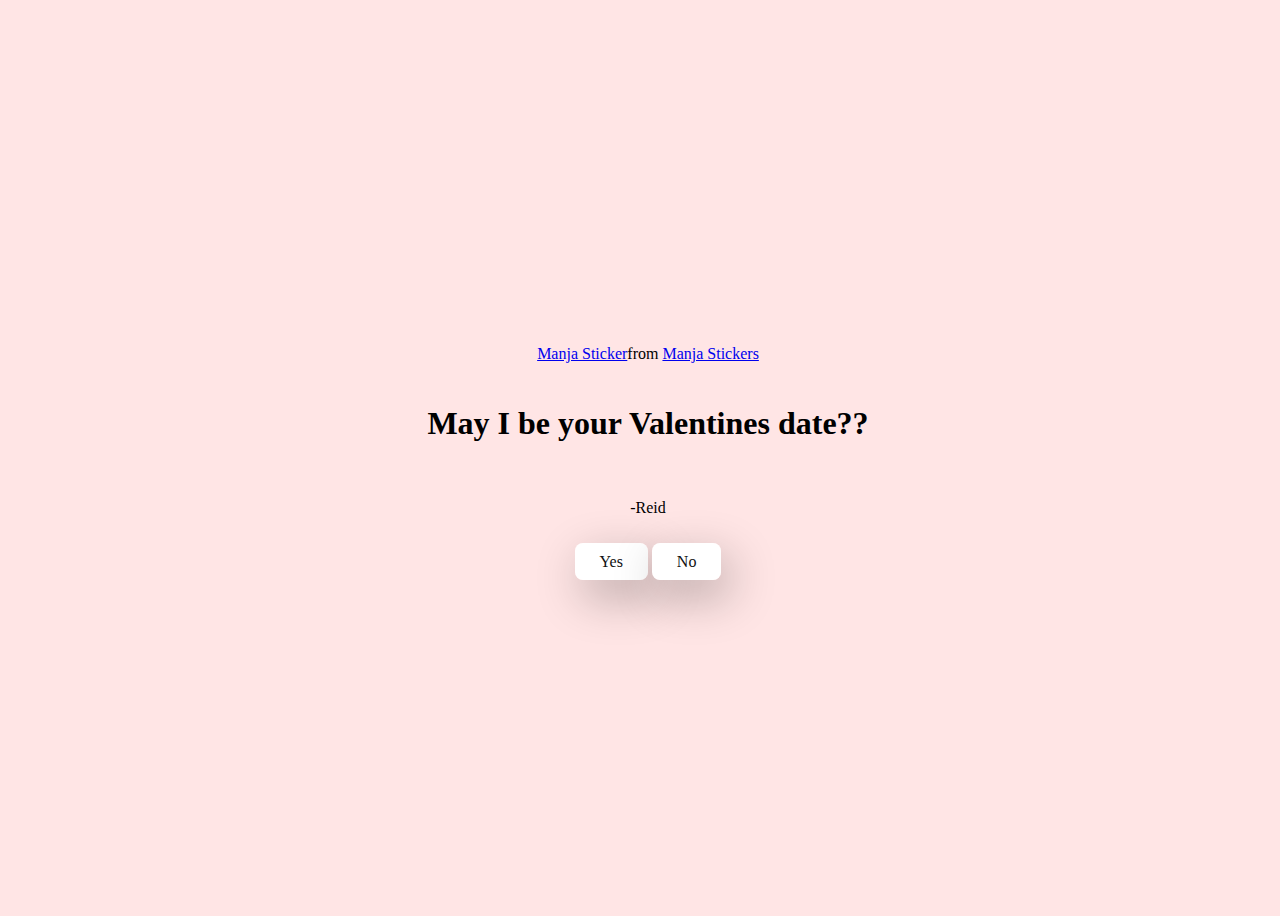
==== index.html @ 54fa6311 "Add files via upload" ====
<!DOCTYPE html>
<html lang="en">
<head>
  <meta charset="UTF-8"/>
  <meta name="viewport" content="width=device-width, initial scale=1.0"/>
  <title>YUDIII may I be your valentines??</title>

  <link rel="stylesheet" href="./style.css" />
</head>
<body> 
  <div class="container">
    <div class="tenor-gif-embed" data-postid="22885016" data-share-method="host" 
    data-aspect-ratio="1.04918" data-width="100%">
    <a href="https://tenor.com/view/manja-gif-22885016">Manja Sticker</a>from 
    <a href="https://tenor.com/search/manja-stickers">Manja Stickers</a></div> 
    <script type="text/javascript" async src="https://tenor.com/embed.js"></script>
    <h1> May I be your Valentines date??</h1>
    <p> -Reid</p>

    <div class="btn">
      <a href="yes.html">Yes</a>
      <a href="no1.html">No</a></div>
  </div>
</body>
</html>
---- style.css ----
{
  Margin: 0;
  padding: 0;
  box-sizing: border-box;
  font-family: sans-serif; 
}

body {
  width: 100%;
  min-height: 100vh;
  display: flex;
  justify-content: center;
  align-items: center;
  background-color: #ffe5e5;
}

.container {
  display: flex;
  flex-direction: column;
  text-align: center;
  align-items: center;
  gap: 20px;
  max-width: 550px;
  margin: 20px;
}

.container .tenor-gif-embed {
  max-width: 300px;

}

.container btn {
  display: flex;
  gap: 25px;
}

.btn a {
  text-decoration: none;
  color: #111;
  background: #fff;
  padding: 10px 25px;
  border-radius: 8px;
  box-shadow: 0.5rem 1rem 3rem hsl(0, 0%, 0%, 0.3);
}
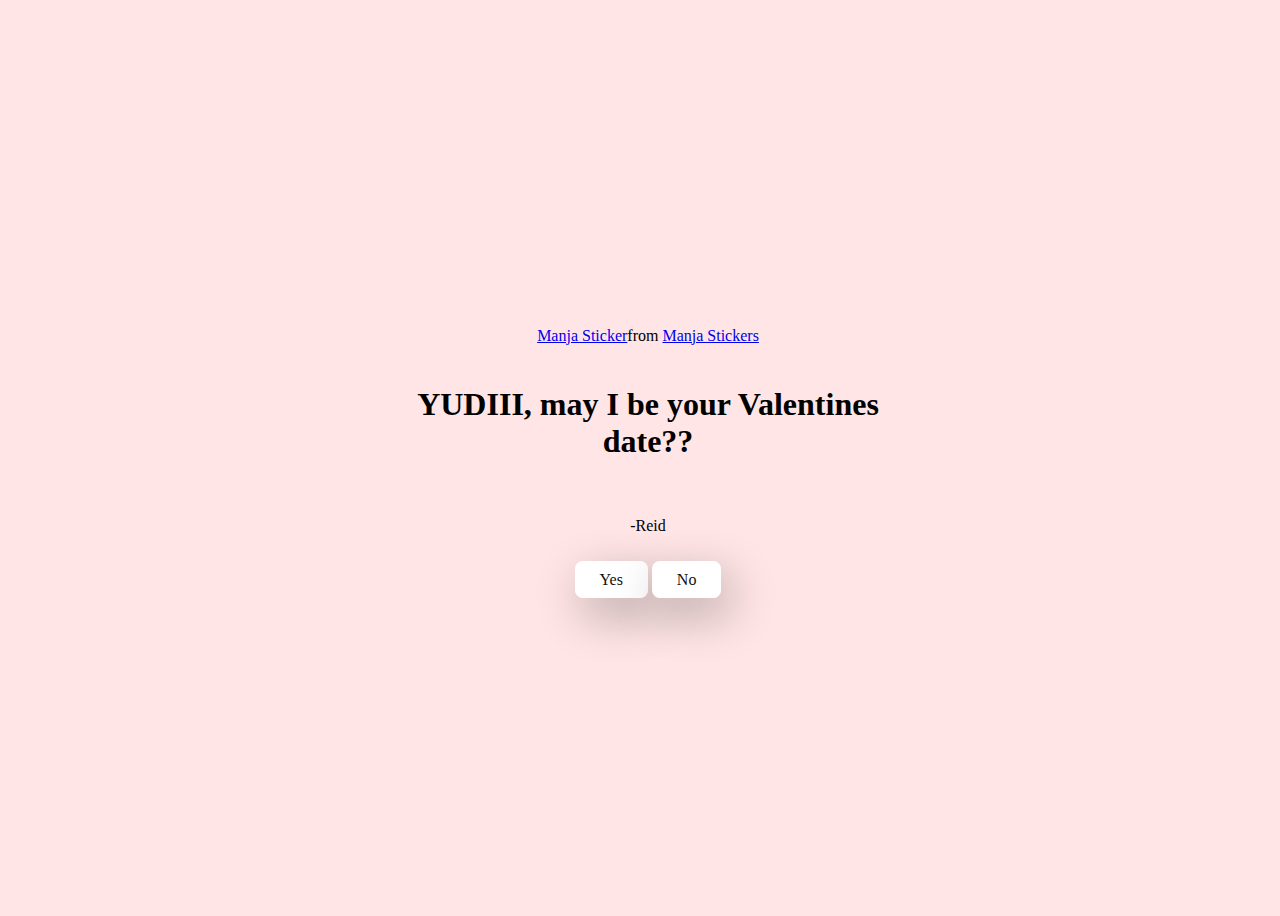
==== commit b078c98b: "Update index.html" ====
--- a/index.html
+++ b/index.html
@@ -3,7 +3,7 @@
 <head>
   <meta charset="UTF-8"/>
   <meta name="viewport" content="width=device-width, initial scale=1.0"/>
-  <title>YUDIII may I be your valentines??</title>
+  <title>Valentines</title>
 
   <link rel="stylesheet" href="./style.css" />
 </head>
@@ -14,7 +14,7 @@
     <a href="https://tenor.com/view/manja-gif-22885016">Manja Sticker</a>from 
     <a href="https://tenor.com/search/manja-stickers">Manja Stickers</a></div> 
     <script type="text/javascript" async src="https://tenor.com/embed.js"></script>
-    <h1> May I be your Valentines date??</h1>
+    <h1> YUDIII, may I be your Valentines date??</h1>
     <p> -Reid</p>
 
     <div class="btn">
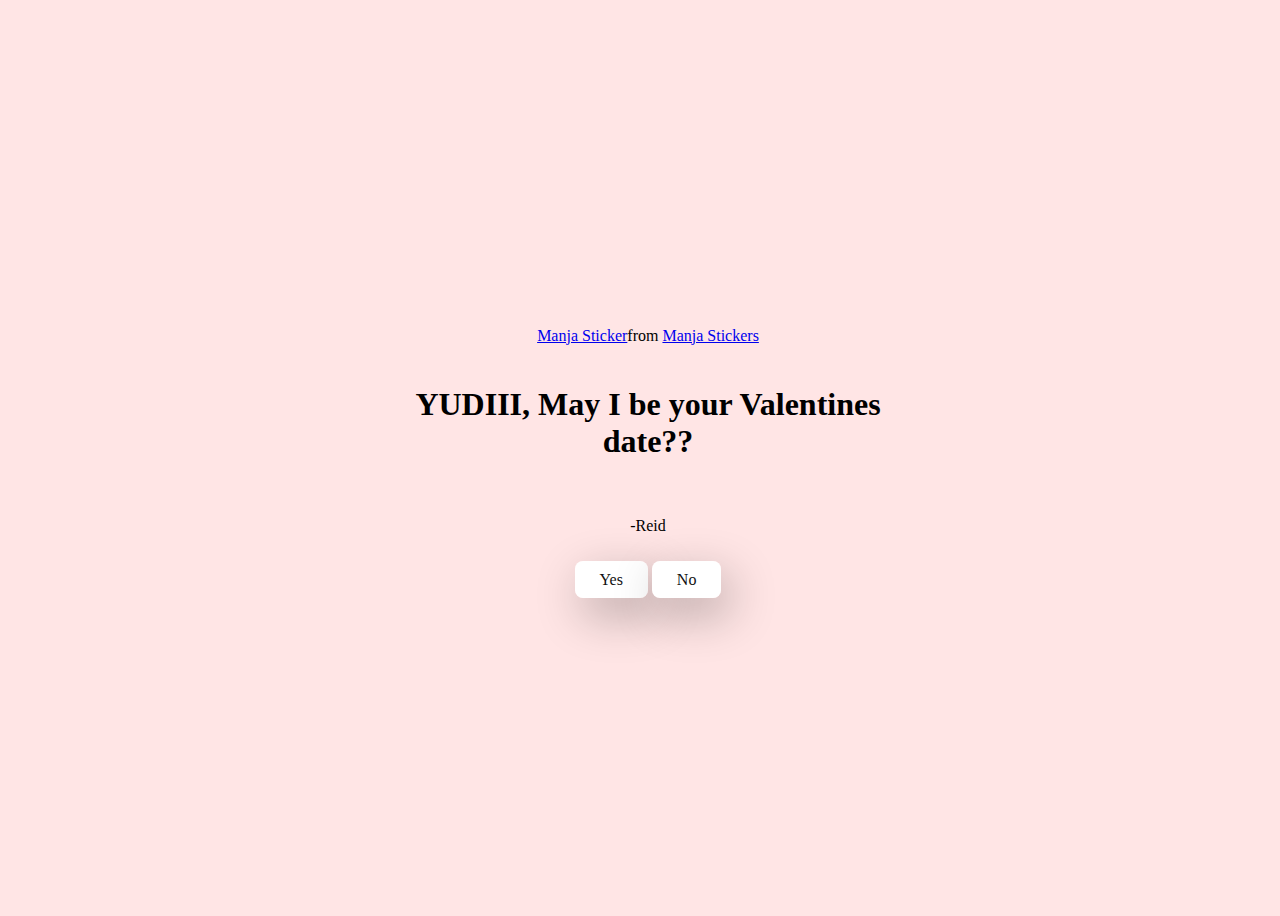
==== commit f4211d3f: "Add files via upload" ====
--- a/index.html
+++ b/index.html
@@ -14,7 +14,7 @@
     <a href="https://tenor.com/view/manja-gif-22885016">Manja Sticker</a>from 
     <a href="https://tenor.com/search/manja-stickers">Manja Stickers</a></div> 
     <script type="text/javascript" async src="https://tenor.com/embed.js"></script>
-    <h1> YUDIII, may I be your Valentines date??</h1>
+    <h1> YUDIII, May I be your Valentines date??</h1>
     <p> -Reid</p>
 
     <div class="btn">
